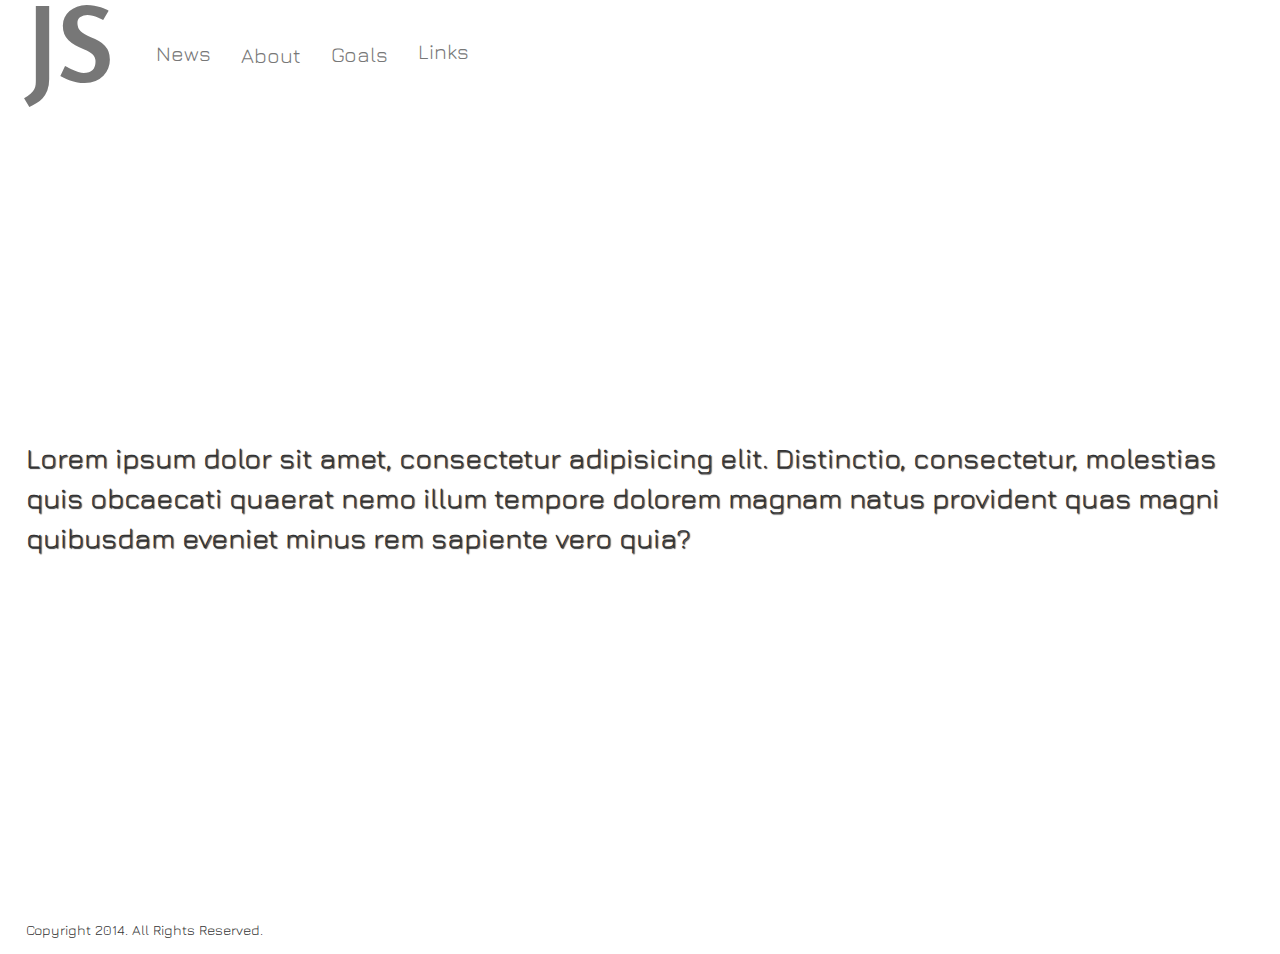
==== index.html @ 9576b09c "fixing dir" ====
<!doctype html>
<html lang="en">
<head>
	<meta charset="UTF-8">
	<title>John Sposato</title>
	<link rel="stylesheet" type="text/javascript" href="http://code.jquery.com/jquery-2.1.0.min.js">
	<link rel="stylesheet" href="http://yui.yahooapis.com/pure/0.4.2/pure-min.css">
	<link rel="stylesheet" type="text/css" href="_/css/bootstrap.min.css">
	<link href='http://fonts.googleapis.com/css?family=Amaranth:700' rel='stylesheet' type='text/css'>
	<link href='http://fonts.googleapis.com/css?family=Jura:500' rel='stylesheet' type='text/css'>
	<link rel="stylesheet" type="text/css" href="_/css/styles.css">
</head>
<body>
	<div>
	<!-- <img class="source-image" src="_/images/beach.jpg"> -->
	</div>
	<header>

		<nav class="navbar navbar-default" role="navigation">
		  <div class="container-fluid">
		    <!-- Brand and toggle get grouped for better mobile display -->
		    <div class="navbar-header">
		      <button type="button" class="navbar-toggle" data-toggle="collapse" data-target="#bs-example-navbar-collapse-1">
		        <span class="sr-only">Toggle navigation</span>
		        <span class="icon-bar"></span>
		        <span class="icon-bar"></span>
		        <span class="icon-bar"></span>
		      </button>
		      <a class="navbar-brand" href="#">JS</a>
		    </div>

		    <!-- Collect the nav links, forms, and other content for toggling -->
		    <div class="collapse navbar-collapse" id="bs-example-navbar-collapse-1">
		      <ul class="nav navbar-nav">
		        <li><a href="pages/news.html">News</a></li>
		        <li><a href="pages/about.html">About</a></li>
		        <li><a href="pages/goals.html">Goals</a></li>
		        <li><a href="pages/links.html">Links</a></li>
		      </ul>
		    </div><!-- /.navbar-collapse -->
		  </div><!-- /.container-fluid -->
		</nav>
				
	</header>
	<main>
		<div class="pure-g-r">
			<div class="pure-u-1-4"></div>
			<div class="pure-u-1-2">
				<article>
					<p>Lorem ipsum dolor sit amet, consectetur adipisicing elit. Distinctio, consectetur, molestias quis obcaecati quaerat nemo illum tempore dolorem magnam natus provident quas magni quibusdam eveniet minus rem sapiente vero quia?</p>
				</article>
			</div>
			<div class="pure-u-1-4"></div>
		</div>
	</main>

	<footer>
		<p>Copyright 2014. All Rights Reserved.</p>
	</footer>
	<script src="http://code.jquery.com/jquery-2.1.0.min.js"></script>
	<script src="http://netdna.bootstrapcdn.com/bootstrap/3.1.1/js/bootstrap.min.js"></script>
</body>
</html>
---- _/css/styles.css ----
*{
	font-family: 'Jura', 'sans-serif';
}
body{
	 background: url(../images/beachop.JPG) no-repeat center center fixed; 
  	-webkit-background-size: cover;
  	-moz-background-size: cover;
  	-o-background-size: cover;
  	background-size: cover;
	height: 100%;
	width: 100%;
	position: absolute;
}

.source-image{
	width: 100%;
	height: 100%;
	position: absolute;
	top: 0;
	left: 0;
	opacity: .35;
}
header{
	height: 10%;
}
header>nav div>a{
	font-family: 'Amaranth', 'sans-serif';
}
main{
	min-height:84%;
}
article{
	padding:25% 0;
}
article h3{
	font-size: 2em;
	text-decoration: underline;
}
article p{
	font-size: 2em;
	padding:0 2%;
	text-shadow:1px 1px 1px;
}
footer{
	min-height: 5%;
	background-color: white;
	position: absolute;
	width: 100%;
}

footer p{
	margin-left: 2%;
	font-size: 1em;
}

.pure-g-r img {
margin-top: 35%;
border: 2px solid #9f9f9f;
}

/*bootstrap nac overrides*/

.navbar>.container .navbar-brand, .navbar>.container-fluid .navbar-brand {
margin-left: 15px;
margin-right: 15px;
text-align: center;
font-size: 8em;
padding: 30px 12px 15px;
}

.navbar-default {
background-color: #fff;
border-color: #FFF;
}
.navbar {
border-radius: 0;
}
.navbar {
	min-height: 100%;
	border-bottom: 1px solid rgba(0, 0, 0, 0);
}
.navbar-default .navbar-nav>.active>a, .navbar-default .navbar-nav>.active>a:hover, .navbar-default .navbar-nav>.active>a:focus {
color: #555;
background-color: #B0B9E5;
border-radius: 5px;
box-shadow: 2px 2px 5px;
}

.navbar-default .navbar-nav>li>a {
color: #777;
font-size: 1.5em;
}

@media (min-width: 768px){
.navbar-nav>li>a {
padding-top: 50%;
padding-bottom: 50%;
}
}

@media (max-width: 768px){
	.navbar>.container .navbar-brand, .navbar>.container-fluid .navbar-brand {
	font-size: 4em;
	padding: 18px 12px 15px;
	}
}
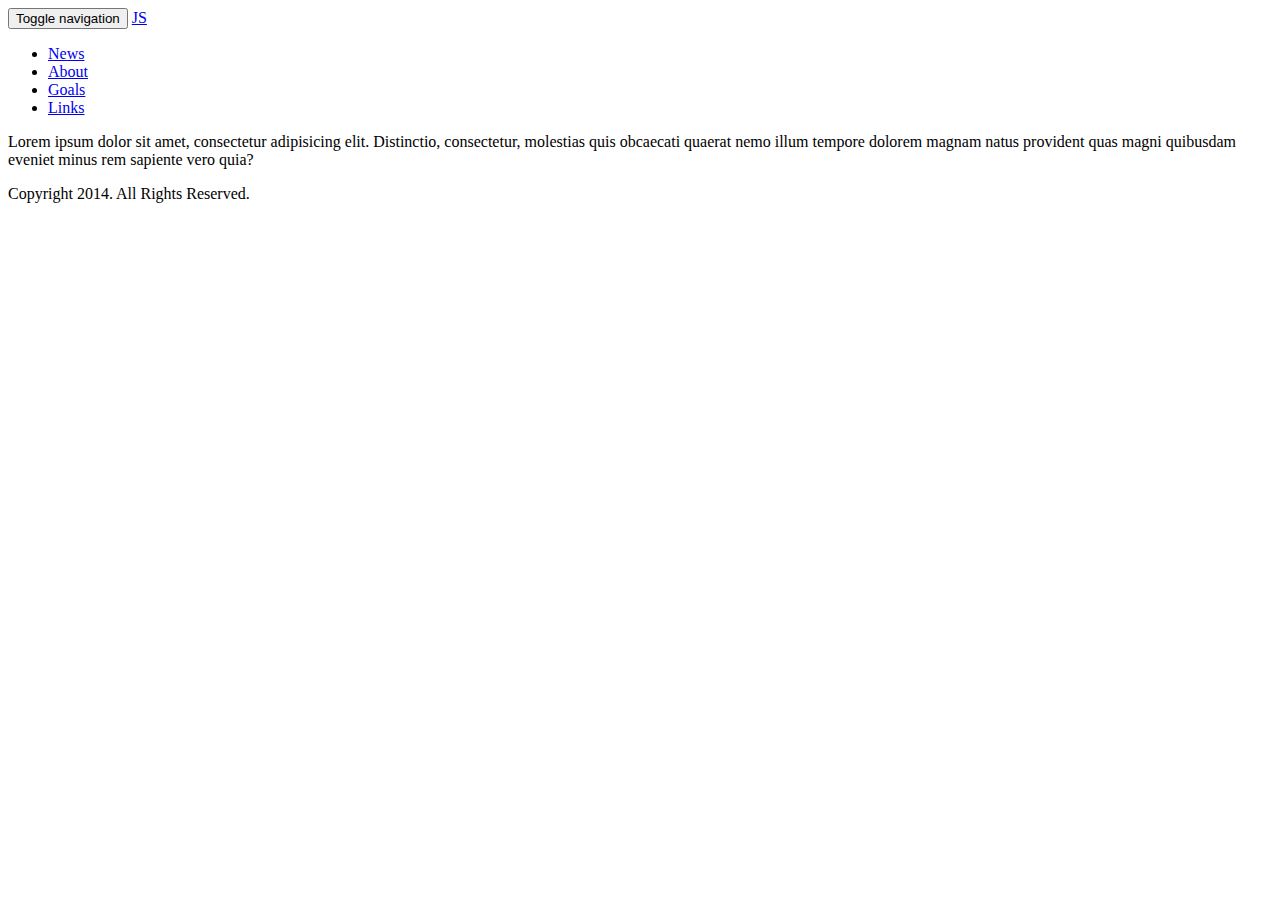
==== commit 41aa33ca: "Update index.html" ====
--- a/index.html
+++ b/index.html
@@ -3,12 +3,12 @@
 <head>
 	<meta charset="UTF-8">
 	<title>John Sposato</title>
-	<link rel="stylesheet" type="text/javascript" href="http://code.jquery.com/jquery-2.1.0.min.js">
+	<link type="text/javascript" href="http://code.jquery.com/jquery-2.1.0.min.js">
 	<link rel="stylesheet" href="http://yui.yahooapis.com/pure/0.4.2/pure-min.css">
-	<link rel="stylesheet" type="text/css" href="_/css/bootstrap.min.css">
+	<link href="_/css/bootstrap.min.css">
 	<link href='http://fonts.googleapis.com/css?family=Amaranth:700' rel='stylesheet' type='text/css'>
 	<link href='http://fonts.googleapis.com/css?family=Jura:500' rel='stylesheet' type='text/css'>
-	<link rel="stylesheet" type="text/css" href="_/css/styles.css">
+	<link href="_/css/styles.css">
 </head>
 <body>
 	<div>
@@ -60,4 +60,4 @@
 	<script src="http://code.jquery.com/jquery-2.1.0.min.js"></script>
 	<script src="http://netdna.bootstrapcdn.com/bootstrap/3.1.1/js/bootstrap.min.js"></script>
 </body>
-</html>+</html>
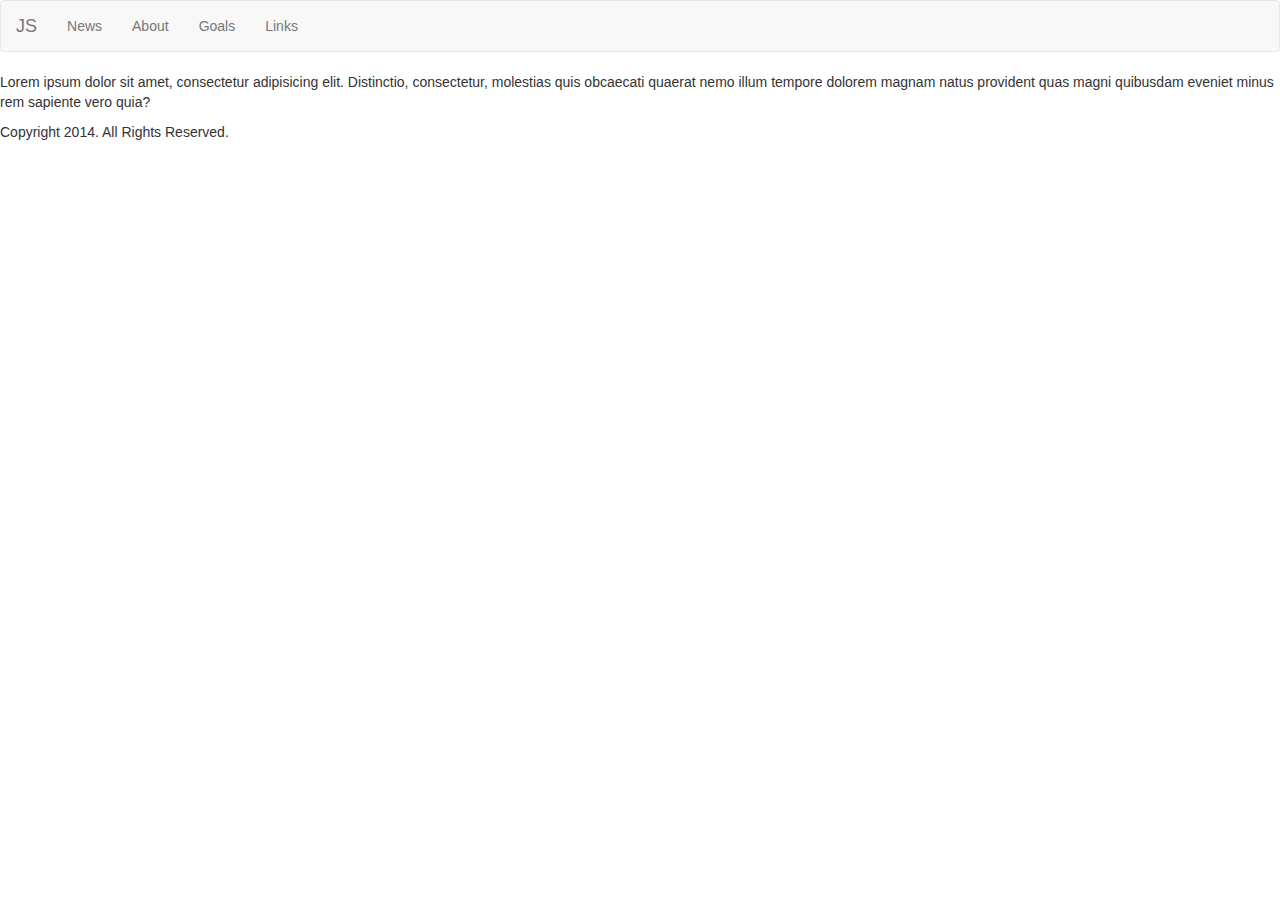
==== commit 20f7e02f: "Update index.html" ====
--- a/index.html
+++ b/index.html
@@ -3,9 +3,9 @@
 <head>
 	<meta charset="UTF-8">
 	<title>John Sposato</title>
-	<link type="text/javascript" href="http://code.jquery.com/jquery-2.1.0.min.js">
-	<link rel="stylesheet" href="http://yui.yahooapis.com/pure/0.4.2/pure-min.css">
-	<link href="_/css/bootstrap.min.css">
+	<link href="http://code.jquery.com/jquery-2.1.0.min.js">
+	<link href="http://yui.yahooapis.com/pure/0.4.2/pure-min.css">
+	<link rel="stylesheet" href="//netdna.bootstrapcdn.com/bootstrap/3.1.1/css/bootstrap.min.css">
 	<link href='http://fonts.googleapis.com/css?family=Amaranth:700' rel='stylesheet' type='text/css'>
 	<link href='http://fonts.googleapis.com/css?family=Jura:500' rel='stylesheet' type='text/css'>
 	<link href="_/css/styles.css">
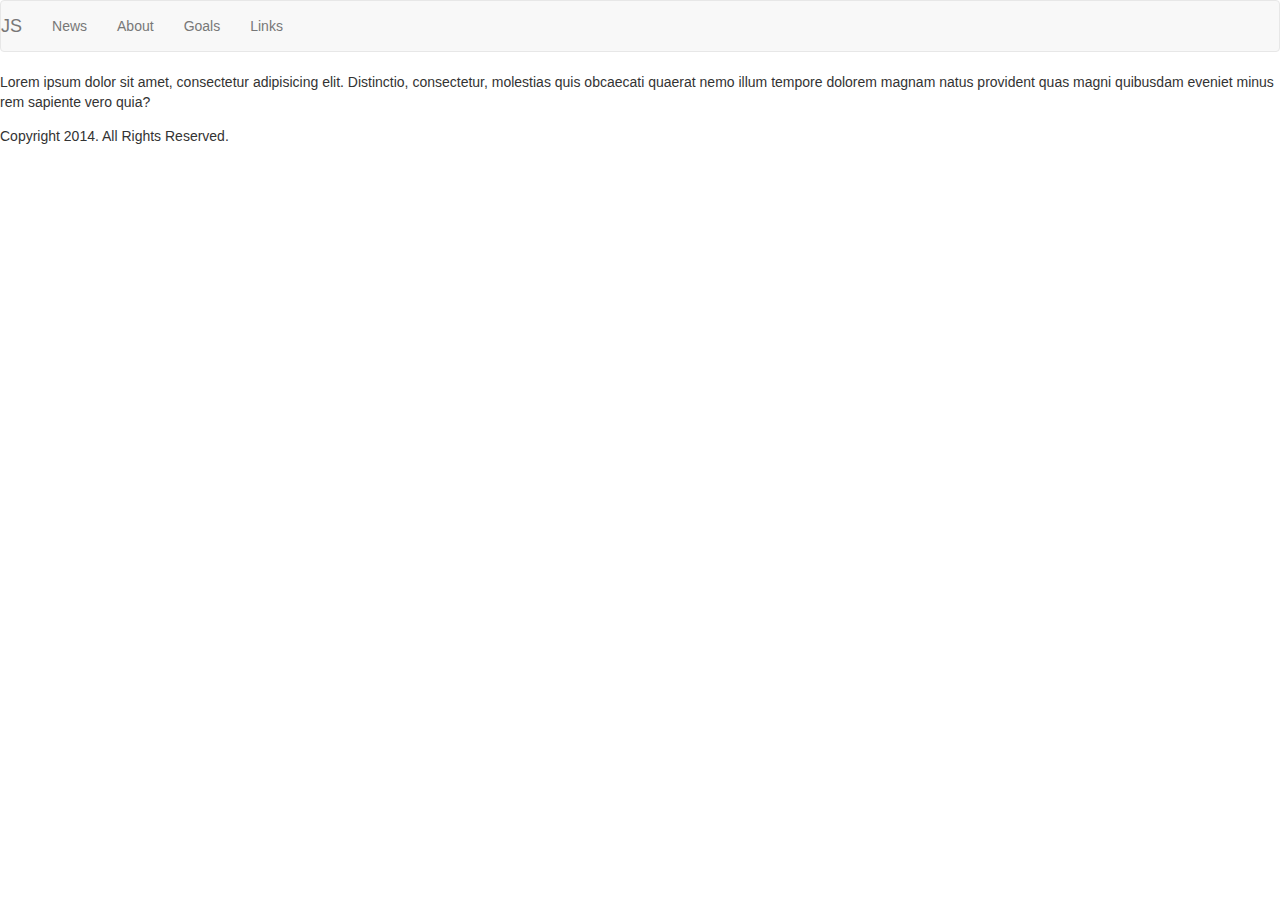
==== commit 79bfcca7: "dir changes" ====
--- a/index.html
+++ b/index.html
@@ -5,10 +5,10 @@
 	<title>John Sposato</title>
 	<link href="http://code.jquery.com/jquery-2.1.0.min.js">
 	<link href="http://yui.yahooapis.com/pure/0.4.2/pure-min.css">
-	<link rel="stylesheet" href="//netdna.bootstrapcdn.com/bootstrap/3.1.1/css/bootstrap.min.css">
+	<link rel="stylesheet" type="text/css" href="css/bootstrap.min.css">
 	<link href='http://fonts.googleapis.com/css?family=Amaranth:700' rel='stylesheet' type='text/css'>
 	<link href='http://fonts.googleapis.com/css?family=Jura:500' rel='stylesheet' type='text/css'>
-	<link href="_/css/styles.css">
+	<link href="css/styles.css">
 </head>
 <body>
 	<div>
--- a/css/styles.css
+++ b/css/styles.css
@@ -0,0 +1,106 @@
+*{
+	font-family: 'Jura', 'sans-serif';
+}
+body{
+	 background: url(../images/beachop.JPG) no-repeat center center fixed; 
+  	-webkit-background-size: cover;
+  	-moz-background-size: cover;
+  	-o-background-size: cover;
+  	background-size: cover;
+	height: 100%;
+	width: 100%;
+	position: absolute;
+}
+
+.source-image{
+	width: 100%;
+	height: 100%;
+	position: absolute;
+	top: 0;
+	left: 0;
+	opacity: .35;
+}
+header{
+	height: 10%;
+}
+header>nav div>a{
+	font-family: 'Amaranth', 'sans-serif';
+}
+main{
+	min-height:84%;
+}
+article{
+	padding:25% 0;
+}
+article h3{
+	font-size: 2em;
+	text-decoration: underline;
+}
+article p{
+	font-size: 2em;
+	padding:0 2%;
+	text-shadow:1px 1px 1px;
+}
+footer{
+	min-height: 5%;
+	background-color: white;
+	position: absolute;
+	width: 100%;
+}
+
+footer p{
+	margin-left: 2%;
+	font-size: 1em;
+}
+
+.pure-g-r img {
+margin-top: 35%;
+border: 2px solid #9f9f9f;
+}
+
+/*bootstrap nac overrides*/
+
+.navbar>.container .navbar-brand, .navbar>.container-fluid .navbar-brand {
+margin-left: 15px;
+margin-right: 15px;
+text-align: center;
+font-size: 8em;
+padding: 30px 12px 15px;
+}
+
+.navbar-default {
+background-color: #fff;
+border-color: #FFF;
+}
+.navbar {
+border-radius: 0;
+}
+.navbar {
+	min-height: 100%;
+	border-bottom: 1px solid rgba(0, 0, 0, 0);
+}
+.navbar-default .navbar-nav>.active>a, .navbar-default .navbar-nav>.active>a:hover, .navbar-default .navbar-nav>.active>a:focus {
+color: #555;
+background-color: #B0B9E5;
+border-radius: 5px;
+box-shadow: 2px 2px 5px;
+}
+
+.navbar-default .navbar-nav>li>a {
+color: #777;
+font-size: 1.5em;
+}
+
+@media (min-width: 768px){
+.navbar-nav>li>a {
+padding-top: 50%;
+padding-bottom: 50%;
+}
+}
+
+@media (max-width: 768px){
+	.navbar>.container .navbar-brand, .navbar>.container-fluid .navbar-brand {
+	font-size: 4em;
+	padding: 18px 12px 15px;
+	}
+}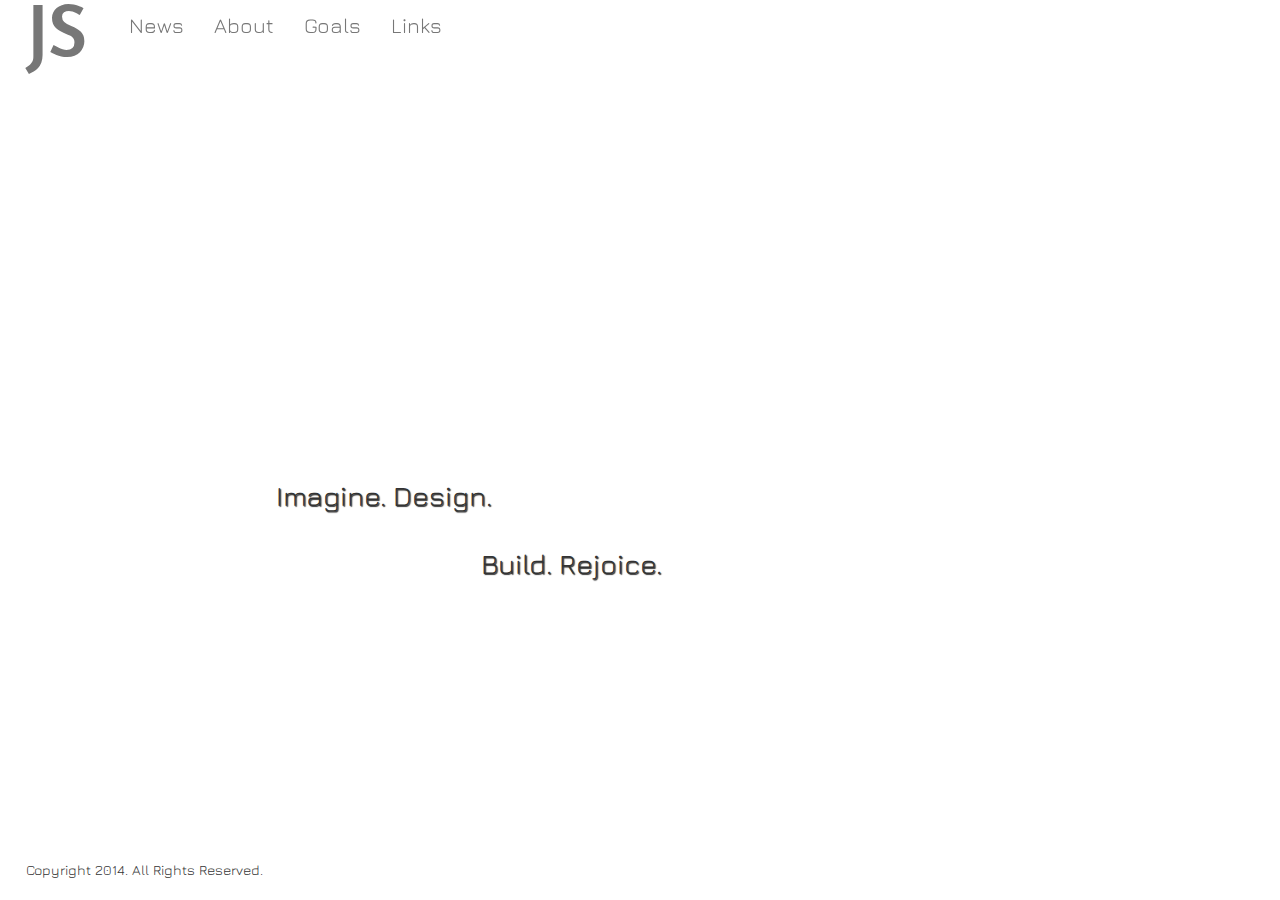
==== commit 80add72e: "finishing page" ====
--- a/index.html
+++ b/index.html
@@ -3,17 +3,17 @@
 <head>
 	<meta charset="UTF-8">
 	<title>John Sposato</title>
-	<link href="http://code.jquery.com/jquery-2.1.0.min.js">
-	<link href="http://yui.yahooapis.com/pure/0.4.2/pure-min.css">
+	<link rel="stylesheet" type="text/javascript" href="http://code.jquery.com/jquery-2.1.0.min.js">
+	<link rel="stylesheet" href="http://yui.yahooapis.com/pure/0.4.2/pure-min.css">
 	<link rel="stylesheet" type="text/css" href="css/bootstrap.min.css">
 	<link href='http://fonts.googleapis.com/css?family=Amaranth:700' rel='stylesheet' type='text/css'>
 	<link href='http://fonts.googleapis.com/css?family=Jura:500' rel='stylesheet' type='text/css'>
-	<link href="css/styles.css">
+	<link rel="stylesheet" type="text/css" href="css/styles.css">
 </head>
 <body>
-	<div>
-	<!-- <img class="source-image" src="_/images/beach.jpg"> -->
-	</div>
+<!-- 	<div>
+	<img class="source-image" src="_/images/beach.jpg">
+	</div> -->
 	<header>
 
 		<nav class="navbar navbar-default" role="navigation">
@@ -46,8 +46,9 @@
 		<div class="pure-g-r">
 			<div class="pure-u-1-4"></div>
 			<div class="pure-u-1-2">
-				<article>
-					<p>Lorem ipsum dolor sit amet, consectetur adipisicing elit. Distinctio, consectetur, molestias quis obcaecati quaerat nemo illum tempore dolorem magnam natus provident quas magni quibusdam eveniet minus rem sapiente vero quia?</p>
+				<article id="slogan">
+					<p>Imagine. Design.</p>
+					<p id="offset">Build. Rejoice.</p>
 				</article>
 			</div>
 			<div class="pure-u-1-4"></div>
--- a/css/styles.css
+++ b/css/styles.css
@@ -11,7 +11,6 @@
 	width: 100%;
 	position: absolute;
 }
-
 .source-image{
 	width: 100%;
 	height: 100%;
@@ -21,64 +20,89 @@
 	opacity: .35;
 }
 header{
-	height: 10%;
+	height: 54px;
+	position: fixed;
+	width: 100%;
 }
 header>nav div>a{
 	font-family: 'Amaranth', 'sans-serif';
 }
 main{
-	min-height:84%;
+	height:94%;
 }
 article{
-	padding:25% 0;
+	height:100%;
+	padding:35% 0;
+}
+article#slogan{
+	padding:35% 0 0 20%;
+}
+article#slogan p{
+	font-size: 2em;
+}
+article#slogan p#offset{
+	padding-left: 22%;
+
+}
+article#about{
+	height:100%;
+	padding:43% 0;
 }
 article h3{
 	font-size: 2em;
 	text-decoration: underline;
 }
 article p{
-	font-size: 2em;
+	font-size: 1.75em;
 	padding:0 2%;
 	text-shadow:1px 1px 1px;
+}
+article ul{
+	list-style: none;
+}
+article ul li{
+	font-size: 1.75em;
+	margin-bottom: 2%;
+}
+article a{
+	color:white;
+	text-shadow:1px 1px 1px black;
 }
 footer{
 	min-height: 5%;
 	background-color: white;
-	position: absolute;
+	position: fixed;
 	width: 100%;
+	/*bottom: 0;*/
 }
-
 footer p{
 	margin-left: 2%;
 	font-size: 1em;
 }
-
 .pure-g-r img {
-margin-top: 35%;
+margin-top: 51%;
 border: 2px solid #9f9f9f;
 }
-
 /*bootstrap nac overrides*/
-
 .navbar>.container .navbar-brand, .navbar>.container-fluid .navbar-brand {
 margin-left: 15px;
 margin-right: 15px;
 text-align: center;
-font-size: 8em;
-padding: 30px 12px 15px;
+font-size: 5.5em;
+padding: 18px 12px 15px;
 }
-
 .navbar-default {
 background-color: #fff;
 border-color: #FFF;
 }
 .navbar {
 border-radius: 0;
+height:100%;
 }
-.navbar {
+/*.navbar {
 	min-height: 100%;
 	border-bottom: 1px solid rgba(0, 0, 0, 0);
-}
+}*/
 .navbar-default .navbar-nav>.active>a, .navbar-default .navbar-nav>.active>a:hover, .navbar-default .navbar-nav>.active>a:focus {
 color: #555;
 background-color: #B0B9E5;
@@ -91,14 +115,35 @@
 font-size: 1.5em;
 }
 
-@media (min-width: 768px){
-.navbar-nav>li>a {
-padding-top: 50%;
-padding-bottom: 50%;
-}
-}
 
 @media (max-width: 768px){
+	header{
+		position: relative;
+	}
+
+	footer{
+		position: relative;
+		bottom: 0;
+	}
+
+	main{
+		height:auto;
+		padding: 0;
+	}
+
+	article#about{
+		padding:0;
+	}
+	article ul{
+		margin:0;
+		padding: 1%;
+	}
+
+	.pure-g-r img {
+ 	margin-top: 0;
+	border: 2px solid #9F9F9F;
+	}
+
 	.navbar>.container .navbar-brand, .navbar>.container-fluid .navbar-brand {
 	font-size: 4em;
 	padding: 18px 12px 15px;
